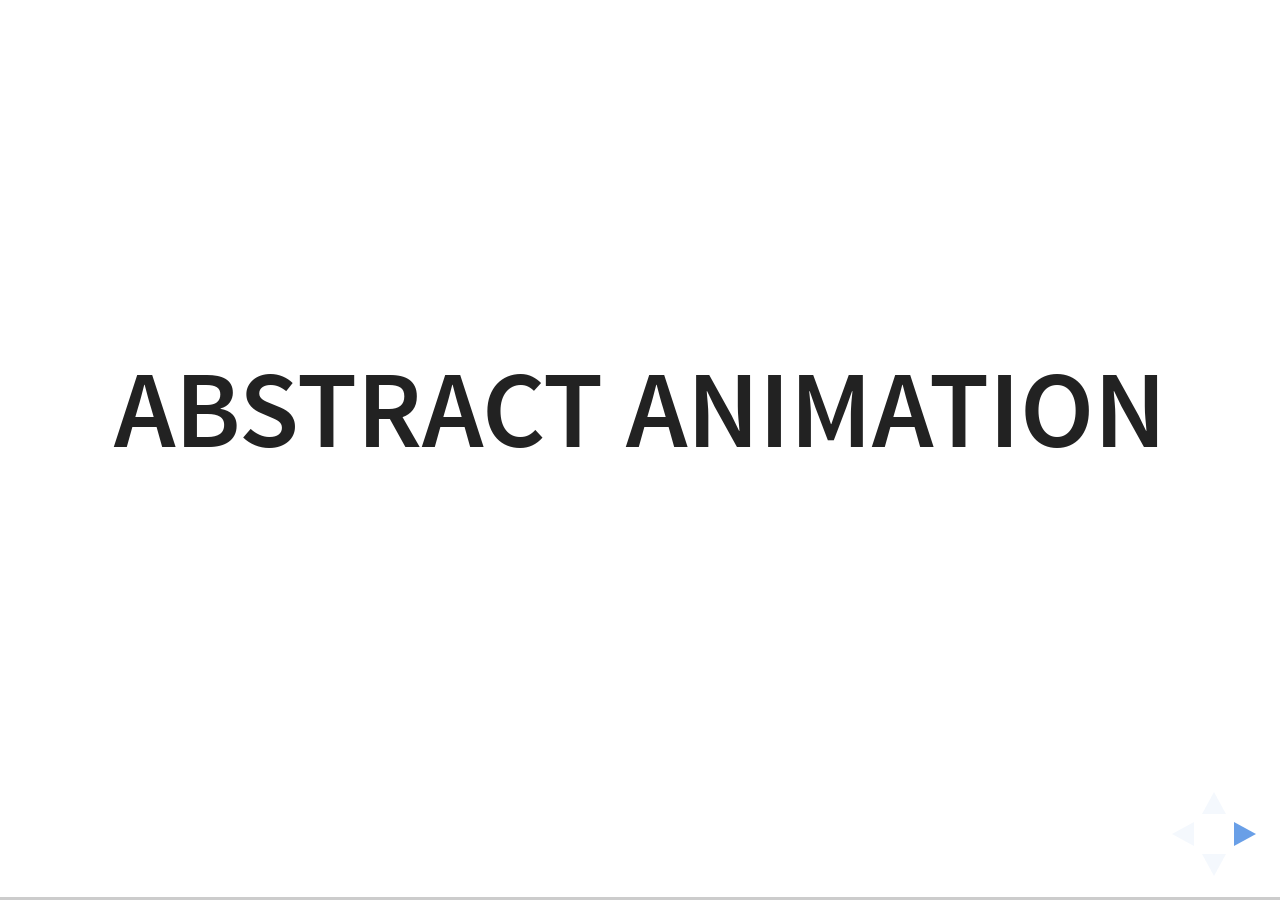
==== animhist/pres2/index.html @ c8e6a344 "4/14" ====
<!DOCTYPE html>
<html>
    <head>
        <link rel="stylesheet" href="../js/revealJS/css/reveal.css">
        <link rel="stylesheet" href="../js/revealJS/css/theme/white.css">
    </head>
    <body>
        <div class="reveal">
            <div class="slides">
	        
<!-- 	        Abstract Animation -->
	        
	        <section>
		            <h1>Abstract Animation</h1>
		            <h2></h2>
            </section>
<!-- 	        Abstract Animation -->

<!-- Oskar Fishinger -->
			<section data-background="http://49.media.tumblr.com/a28f84a1cd3f4b9c7550bad4f9505020/tumblr_n2abl4xcYM1spvmigo1_400.gif">
				<h1 style="color: white;">Oskar Fishinger</h1>
				<p  style="color: #fdd6ff;">Oskar Fishinger is one of the most
readily recognized and accomplished abstract animators of the
20th century</p>
			</section>
			
			<section data-background="#000000">
				<img src="http://49.media.tumblr.com/eefe4669abf5cea8e236374fb89365da/tumblr_nii82jIt5b1qzxgw0o5_250.gif">
				<img src="http://49.media.tumblr.com/7b30a8f71e2b71ed190e5ed05753428d/tumblr_nii82jIt5b1qzxgw0o7_250.gif">
				<img src="http://45.media.tumblr.com/977ddd96980c7cd2e998cae00b5a02cf/tumblr_nii82jIt5b1qzxgw0o4_250.gif">
				<h5 style="color: white;">Walter Ruttman's works</h5>
					
				<img style="height: 200px;" src="http://i.imgur.com/fAxThOW.gif">
				<img style="height: 200px;" src="http://45.media.tumblr.com/ba5f1497df319dfcfe658fb78d7d4460/tumblr_nqdcdkxZr91u66brso1_500.gif">
				<h5 style="color: white;">Oskar Fishinger's works</h5>

				</section>
				
				<section data-background="https://45.media.tumblr.com/f4a43aa62d689963efda1f9fcf1de024/tumblr_nftunxyTco1rlaql2o1_500.gif">
					<p style="color:white;">Fischinger shared his wax slicing machine with Ruttman, who licensed it to make abstract shapes for Lotte Reiniger’s “The Adventures of Prince Achmed”</p>
				</section>
				
				<section>
					<img src="https://s-media-cache-ak0.pinimg.com/564x/8c/ef/97/8cef97a8cd49f2d7badc50d344012906.jpg">
					<p>In the mid to late 1920s, Fischinger continued to experiment with multiple projection techniques and film experimentation, and moved to Berlin in
1927. There, he continued to create abstract films, finding distribution in
theaters internationally throughout Europe and in Japan and the US. He
also did a number of commercials and advertisements.</p>
				</section>
				
				<section data-background="http://www.jonathanrosenbaum.net/wp-content/uploads/2010/01/compositioninblue2.jpeg">
					<h2 style="color:white;">Dancing Cigarettes</h2>
					<p style="color:white;">His Muratti "Dancing Cigarettes" ad is a great example of his commercial work</p>
				</section>
					
				<section data-background="http://www.medienkunstnetz.de/assets/img/data/2700/bild.jpg">
					<h2 style="color:white;">Composition in Blue</h2>
					<p style="color:white;">Fischinger’s most memorable and featured work is his 1935
masterpiece</p>
				</section>
				
				<section>
					<img src="https://s-media-cache-ak0.pinimg.com/736x/7f/80/94/7f80941301c370f7d88f5f62462d4d3c.jpg">
					<p>When Fischinger got an offer from Paramount Studios to move to Hollywood, CA, he and his family escaped the escalating war in Germany (1936).</p>
				</section>
				
				<section data-background="http://assets.thecreatorsproject.com/blog_article_images/images/000/030/525/Allegretto_detail_em.jpg?1340660546">
					<p style="color:white;">At Paramount, Fischinger worked on an abstract sequence for the feature film, <em>"The Big Broadcast,"</em> which he would later
release independently as <em>“Allegretto” (1937)</em></p>
				</section>
				
				<section data-background="http://www.michaelspornanimation.com/splog/wp-content/q/Fisch3.jpg">
					<p style="color:white;">After Paramount, Fischinger went over to Disney (1939), where he collaborated on the Toccata and Fugue sequence for Fantasia.</p>
				</section>
				
				<section data-background="http://kaganof.com/kagablog/wp-content/uploads/2012/01/072.jpg">
					<h2 style="color:white;">Motion Picture Paintings</h2>
					<p style="color:white;">The last phase of Fischinger's career in the 1940s 50s focused what he called "Motion Picture Paintings" working on panes of glass and filming his painting process brushstroke by brushstroke.</p>
				</section>
				
				<section>
					<img src="http://www.jonathanrosenbaum.net/wp-content/uploads/2010/01/oskarfischinger.jpg">
					<p>As his health failed, he continued to paint and take the occasional ad work, including a series for Muntz television in the 1950s.
However, he slowly moved away from his personal experimental work, and died in 1967 at the age of 66.</p>
				</section>
				
<!-- Oskar Fishinger -->


<!-- Len Lye -->
				<section>
					<img style="width: 400px; margin-right: 1em;" src="http://pattersons.com/wp-content/uploads/2015/04/LL.jpg"><img  style="width: 400px;" src="http://www.isea2008singapore.org/images/cloudland/cloudland_len.jpg">
					<p>Len Lye was a New Zealand artist who was highly interested in motion as a language of art. He is best known for his direct filmmaking, which would directly influence Norman McLaren’s later work.</p>
				</section>
				
				<section>
					<img src="http://40.media.tumblr.com/6d51509876e349ec9cd159cc2a8100cf/tumblr_npzv8xK2141u1kciso1_500.jpg">
					<p>Direct on Film: manipulating the film stock without using a camera
Ink and Paint on Clear Film Stock & Scratch/Etch on Black Film Stock.</p>
				</section>
				
				<section>
					<div style="float: left;">
						<img style="width: 400px;" src="http://www.moviemoviesite.com/images/Films/Films%201930-1940/acolourbox.jpg">
						<p>"A Colour Box"(1935) </p>
					</div> 
					<div>
						<img style="width: 400px;" src="https://i.ytimg.com/vi/CvsEPdozJ7U/maxresdefault.jpg">
					<p>"Free Radicals"(1958)</p>
					</div>
					<p style="clear: both; font-weight: 700;">Both these are pieces of direct filmmaking.</p>
				</section>
<!-- Len Lye -->

<!-- Jordan Belson -->
				<section data-background="https://s3-us-west-2.amazonaws.com/sfmomaopenspace/wp-content/uploads/2010/10/ALLURES_1b.jpg">
					<h2 style="color: white;">Jordan Belson</h2>
					<img src="http://expcinema.org/site/sites/default/files/JordanBelson.jpg">
					<p style="color: white;">One of the most influential non-objective filmmakers of the second half of the 20th century. Had a vision of a world of abstract harmony and beauty.</p>

				</section>
<!-- Jordan Belson -->

			
            
            </div>
        </div>
        <script src="../js/revealJS/js/reveal.js"></script>
        <script>
            Reveal.initialize();
        </script>
    </body>
</html>
---- animhist/js/revealJS/css/reveal.css ----
/*!
 * reveal.js
 * http://lab.hakim.se/reveal-js
 * MIT licensed
 *
 * Copyright (C) 2016 Hakim El Hattab, http://hakim.se
 */
/*********************************************
 * RESET STYLES
 *********************************************/
html, body, .reveal div, .reveal span, .reveal applet, .reveal object, .reveal iframe,
.reveal h1, .reveal h2, .reveal h3, .reveal h4, .reveal h5, .reveal h6, .reveal p, .reveal blockquote, .reveal pre,
.reveal a, .reveal abbr, .reveal acronym, .reveal address, .reveal big, .reveal cite, .reveal code,
.reveal del, .reveal dfn, .reveal em, .reveal img, .reveal ins, .reveal kbd, .reveal q, .reveal s, .reveal samp,
.reveal small, .reveal strike, .reveal strong, .reveal sub, .reveal sup, .reveal tt, .reveal var,
.reveal b, .reveal u, .reveal center,
.reveal dl, .reveal dt, .reveal dd, .reveal ol, .reveal ul, .reveal li,
.reveal fieldset, .reveal form, .reveal label, .reveal legend,
.reveal table, .reveal caption, .reveal tbody, .reveal tfoot, .reveal thead, .reveal tr, .reveal th, .reveal td,
.reveal article, .reveal aside, .reveal canvas, .reveal details, .reveal embed,
.reveal figure, .reveal figcaption, .reveal footer, .reveal header, .reveal hgroup,
.reveal menu, .reveal nav, .reveal output, .reveal ruby, .reveal section, .reveal summary,
.reveal time, .reveal mark, .reveal audio, video {
  margin: 0;
  padding: 0;
  border: 0;
  font-size: 100%;
  font: inherit;
  vertical-align: baseline; }

.reveal article, .reveal aside, .reveal details, .reveal figcaption, .reveal figure,
.reveal footer, .reveal header, .reveal hgroup, .reveal menu, .reveal nav, .reveal section {
  display: block; }

/*********************************************
 * GLOBAL STYLES
 *********************************************/
html,
body {
  width: 100%;
  height: 100%;
  overflow: hidden; }

body {
  position: relative;
  line-height: 1;
  background-color: #fff;
  color: #000; }

html:-webkit-full-screen-ancestor {
  background-color: inherit; }

html:-moz-full-screen-ancestor {
  background-color: inherit; }

/*********************************************
 * VIEW FRAGMENTS
 *********************************************/
.reveal .slides section .fragment {
  opacity: 0;
  visibility: hidden;
  -webkit-transition: all 0.2s ease;
          transition: all 0.2s ease; }
  .reveal .slides section .fragment.visible {
    opacity: 1;
    visibility: visible; }

.reveal .slides section .fragment.grow {
  opacity: 1;
  visibility: visible; }
  .reveal .slides section .fragment.grow.visible {
    -webkit-transform: scale(1.3);
        -ms-transform: scale(1.3);
            transform: scale(1.3); }

.reveal .slides section .fragment.shrink {
  opacity: 1;
  visibility: visible; }
  .reveal .slides section .fragment.shrink.visible {
    -webkit-transform: scale(0.7);
        -ms-transform: scale(0.7);
            transform: scale(0.7); }

.reveal .slides section .fragment.zoom-in {
  -webkit-transform: scale(0.1);
      -ms-transform: scale(0.1);
          transform: scale(0.1); }
  .reveal .slides section .fragment.zoom-in.visible {
    -webkit-transform: none;
        -ms-transform: none;
            transform: none; }

.reveal .slides section .fragment.fade-out {
  opacity: 1;
  visibility: visible; }
  .reveal .slides section .fragment.fade-out.visible {
    opacity: 0;
    visibility: hidden; }

.reveal .slides section .fragment.semi-fade-out {
  opacity: 1;
  visibility: visible; }
  .reveal .slides section .fragment.semi-fade-out.visible {
    opacity: 0.5;
    visibility: visible; }

.reveal .slides section .fragment.strike {
  opacity: 1;
  visibility: visible; }
  .reveal .slides section .fragment.strike.visible {
    text-decoration: line-through; }

.reveal .slides section .fragment.current-visible {
  opacity: 0;
  visibility: hidden; }
  .reveal .slides section .fragment.current-visible.current-fragment {
    opacity: 1;
    visibility: visible; }

.reveal .slides section .fragment.highlight-red,
.reveal .slides section .fragment.highlight-current-red,
.reveal .slides section .fragment.highlight-green,
.reveal .slides section .fragment.highlight-current-green,
.reveal .slides section .fragment.highlight-blue,
.reveal .slides section .fragment.highlight-current-blue {
  opacity: 1;
  visibility: visible; }

.reveal .slides section .fragment.highlight-red.visible {
  color: #ff2c2d; }

.reveal .slides section .fragment.highlight-green.visible {
  color: #17ff2e; }

.reveal .slides section .fragment.highlight-blue.visible {
  color: #1b91ff; }

.reveal .slides section .fragment.highlight-current-red.current-fragment {
  color: #ff2c2d; }

.reveal .slides section .fragment.highlight-current-green.current-fragment {
  color: #17ff2e; }

.reveal .slides section .fragment.highlight-current-blue.current-fragment {
  color: #1b91ff; }

/*********************************************
 * DEFAULT ELEMENT STYLES
 *********************************************/
/* Fixes issue in Chrome where italic fonts did not appear when printing to PDF */
.reveal:after {
  content: '';
  font-style: italic; }

.reveal iframe {
  z-index: 1; }

/** Prevents layering issues in certain browser/transition combinations */
.reveal a {
  position: relative; }

.reveal .stretch {
  max-width: none;
  max-height: none; }

.reveal pre.stretch code {
  height: 100%;
  max-height: 100%;
  box-sizing: border-box; }

/*********************************************
 * CONTROLS
 *********************************************/
.reveal .controls {
  display: none;
  position: fixed;
  width: 110px;
  height: 110px;
  z-index: 30;
  right: 10px;
  bottom: 10px;
  -webkit-user-select: none; }

.reveal .controls button {
  padding: 0;
  position: absolute;
  opacity: 0.05;
  width: 0;
  height: 0;
  background-color: transparent;
  border: 12px solid transparent;
  -webkit-transform: scale(0.9999);
      -ms-transform: scale(0.9999);
          transform: scale(0.9999);
  -webkit-transition: all 0.2s ease;
          transition: all 0.2s ease;
  -webkit-appearance: none;
  -webkit-tap-highlight-color: transparent; }

.reveal .controls .enabled {
  opacity: 0.7;
  cursor: pointer; }

.reveal .controls .enabled:active {
  margin-top: 1px; }

.reveal .controls .navigate-left {
  top: 42px;
  border-right-width: 22px;
  border-right-color: #000; }

.reveal .controls .navigate-left.fragmented {
  opacity: 0.3; }

.reveal .controls .navigate-right {
  left: 74px;
  top: 42px;
  border-left-width: 22px;
  border-left-color: #000; }

.reveal .controls .navigate-right.fragmented {
  opacity: 0.3; }

.reveal .controls .navigate-up {
  left: 42px;
  border-bottom-width: 22px;
  border-bottom-color: #000; }

.reveal .controls .navigate-up.fragmented {
  opacity: 0.3; }

.reveal .controls .navigate-down {
  left: 42px;
  top: 74px;
  border-top-width: 22px;
  border-top-color: #000; }

.reveal .controls .navigate-down.fragmented {
  opacity: 0.3; }

/*********************************************
 * PROGRESS BAR
 *********************************************/
.reveal .progress {
  position: fixed;
  display: none;
  height: 3px;
  width: 100%;
  bottom: 0;
  left: 0;
  z-index: 10;
  background-color: rgba(0, 0, 0, 0.2); }

.reveal .progress:after {
  content: '';
  display: block;
  position: absolute;
  height: 20px;
  width: 100%;
  top: -20px; }

.reveal .progress span {
  display: block;
  height: 100%;
  width: 0px;
  background-color: #000;
  -webkit-transition: width 800ms cubic-bezier(0.26, 0.86, 0.44, 0.985);
          transition: width 800ms cubic-bezier(0.26, 0.86, 0.44, 0.985); }

/*********************************************
 * SLIDE NUMBER
 *********************************************/
.reveal .slide-number {
  position: fixed;
  display: block;
  right: 8px;
  bottom: 8px;
  z-index: 31;
  font-family: Helvetica, sans-serif;
  font-size: 12px;
  line-height: 1;
  color: #fff;
  background-color: rgba(0, 0, 0, 0.4);
  padding: 5px; }

.reveal .slide-number-delimiter {
  margin: 0 3px; }

/*********************************************
 * SLIDES
 *********************************************/
.reveal {
  position: relative;
  width: 100%;
  height: 100%;
  overflow: hidden;
  -ms-touch-action: none;
      touch-action: none; }

.reveal .slides {
  position: absolute;
  width: 100%;
  height: 100%;
  top: 0;
  right: 0;
  bottom: 0;
  left: 0;
  margin: auto;
  overflow: visible;
  z-index: 1;
  text-align: center;
  -webkit-perspective: 600px;
          perspective: 600px;
  -webkit-perspective-origin: 50% 40%;
          perspective-origin: 50% 40%; }

.reveal .slides > section {
  -ms-perspective: 600px; }

.reveal .slides > section,
.reveal .slides > section > section {
  display: none;
  position: absolute;
  width: 100%;
  padding: 20px 0px;
  z-index: 10;
  -webkit-transform-style: preserve-3d;
          transform-style: preserve-3d;
  -webkit-transition: -webkit-transform-origin 800ms cubic-bezier(0.26, 0.86, 0.44, 0.985), -webkit-transform 800ms cubic-bezier(0.26, 0.86, 0.44, 0.985), visibility 800ms cubic-bezier(0.26, 0.86, 0.44, 0.985), opacity 800ms cubic-bezier(0.26, 0.86, 0.44, 0.985);
          transition: -ms-transform-origin 800ms cubic-bezier(0.26, 0.86, 0.44, 0.985), transform 800ms cubic-bezier(0.26, 0.86, 0.44, 0.985), visibility 800ms cubic-bezier(0.26, 0.86, 0.44, 0.985), opacity 800ms cubic-bezier(0.26, 0.86, 0.44, 0.985);
          transition: transform-origin 800ms cubic-bezier(0.26, 0.86, 0.44, 0.985), transform 800ms cubic-bezier(0.26, 0.86, 0.44, 0.985), visibility 800ms cubic-bezier(0.26, 0.86, 0.44, 0.985), opacity 800ms cubic-bezier(0.26, 0.86, 0.44, 0.985); }

/* Global transition speed settings */
.reveal[data-transition-speed="fast"] .slides section {
  -webkit-transition-duration: 400ms;
          transition-duration: 400ms; }

.reveal[data-transition-speed="slow"] .slides section {
  -webkit-transition-duration: 1200ms;
          transition-duration: 1200ms; }

/* Slide-specific transition speed overrides */
.reveal .slides section[data-transition-speed="fast"] {
  -webkit-transition-duration: 400ms;
          transition-duration: 400ms; }

.reveal .slides section[data-transition-speed="slow"] {
  -webkit-transition-duration: 1200ms;
          transition-duration: 1200ms; }

.reveal .slides > section.stack {
  padding-top: 0;
  padding-bottom: 0; }

.reveal .slides > section.present,
.reveal .slides > section > section.present {
  display: block;
  z-index: 11;
  opacity: 1; }

.reveal.center,
.reveal.center .slides,
.reveal.center .slides section {
  min-height: 0 !important; }

/* Don't allow interaction with invisible slides */
.reveal .slides > section.future,
.reveal .slides > section > section.future,
.reveal .slides > section.past,
.reveal .slides > section > section.past {
  pointer-events: none; }

.reveal.overview .slides > section,
.reveal.overview .slides > section > section {
  pointer-events: auto; }

.reveal .slides > section.past,
.reveal .slides > section.future,
.reveal .slides > section > section.past,
.reveal .slides > section > section.future {
  opacity: 0; }

/*********************************************
 * Mixins for readability of transitions
 *********************************************/
/*********************************************
 * SLIDE TRANSITION
 * Aliased 'linear' for backwards compatibility
 *********************************************/
.reveal.slide section {
  -webkit-backface-visibility: hidden;
          backface-visibility: hidden; }

.reveal .slides > section[data-transition=slide].past,
.reveal .slides > section[data-transition~=slide-out].past,
.reveal.slide .slides > section:not([data-transition]).past {
  -webkit-transform: translate(-150%, 0);
      -ms-transform: translate(-150%, 0);
          transform: translate(-150%, 0); }

.reveal .slides > section[data-transition=slide].future,
.reveal .slides > section[data-transition~=slide-in].future,
.reveal.slide .slides > section:not([data-transition]).future {
  -webkit-transform: translate(150%, 0);
      -ms-transform: translate(150%, 0);
          transform: translate(150%, 0); }

.reveal .slides > section > section[data-transition=slide].past,
.reveal .slides > section > section[data-transition~=slide-out].past,
.reveal.slide .slides > section > section:not([data-transition]).past {
  -webkit-transform: translate(0, -150%);
      -ms-transform: translate(0, -150%);
          transform: translate(0, -150%); }

.reveal .slides > section > section[data-transition=slide].future,
.reveal .slides > section > section[data-transition~=slide-in].future,
.reveal.slide .slides > section > section:not([data-transition]).future {
  -webkit-transform: translate(0, 150%);
      -ms-transform: translate(0, 150%);
          transform: translate(0, 150%); }

.reveal.linear section {
  -webkit-backface-visibility: hidden;
          backface-visibility: hidden; }

.reveal .slides > section[data-transition=linear].past,
.reveal .slides > section[data-transition~=linear-out].past,
.reveal.linear .slides > section:not([data-transition]).past {
  -webkit-transform: translate(-150%, 0);
      -ms-transform: translate(-150%, 0);
          transform: translate(-150%, 0); }

.reveal .slides > section[data-transition=linear].future,
.reveal .slides > section[data-transition~=linear-in].future,
.reveal.linear .slides > section:not([data-transition]).future {
  -webkit-transform: translate(150%, 0);
      -ms-transform: translate(150%, 0);
          transform: translate(150%, 0); }

.reveal .slides > section > section[data-transition=linear].past,
.reveal .slides > section > section[data-transition~=linear-out].past,
.reveal.linear .slides > section > section:not([data-transition]).past {
  -webkit-transform: translate(0, -150%);
      -ms-transform: translate(0, -150%);
          transform: translate(0, -150%); }

.reveal .slides > section > section[data-transition=linear].future,
.reveal .slides > section > section[data-transition~=linear-in].future,
.reveal.linear .slides > section > section:not([data-transition]).future {
  -webkit-transform: translate(0, 150%);
      -ms-transform: translate(0, 150%);
          transform: translate(0, 150%); }

/*********************************************
 * CONVEX TRANSITION
 * Aliased 'default' for backwards compatibility
 *********************************************/
.reveal .slides > section[data-transition=default].past,
.reveal .slides > section[data-transition~=default-out].past,
.reveal.default .slides > section:not([data-transition]).past {
  -webkit-transform: translate3d(-100%, 0, 0) rotateY(-90deg) translate3d(-100%, 0, 0);
          transform: translate3d(-100%, 0, 0) rotateY(-90deg) translate3d(-100%, 0, 0); }

.reveal .slides > section[data-transition=default].future,
.reveal .slides > section[data-transition~=default-in].future,
.reveal.default .slides > section:not([data-transition]).future {
  -webkit-transform: translate3d(100%, 0, 0) rotateY(90deg) translate3d(100%, 0, 0);
          transform: translate3d(100%, 0, 0) rotateY(90deg) translate3d(100%, 0, 0); }

.reveal .slides > section > section[data-transition=default].past,
.reveal .slides > section > section[data-transition~=default-out].past,
.reveal.default .slides > section > section:not([data-transition]).past {
  -webkit-transform: translate3d(0, -300px, 0) rotateX(70deg) translate3d(0, -300px, 0);
          transform: translate3d(0, -300px, 0) rotateX(70deg) translate3d(0, -300px, 0); }

.reveal .slides > section > section[data-transition=default].future,
.reveal .slides > section > section[data-transition~=default-in].future,
.reveal.default .slides > section > section:not([data-transition]).future {
  -webkit-transform: translate3d(0, 300px, 0) rotateX(-70deg) translate3d(0, 300px, 0);
          transform: translate3d(0, 300px, 0) rotateX(-70deg) translate3d(0, 300px, 0); }

.reveal .slides > section[data-transition=convex].past,
.reveal .slides > section[data-transition~=convex-out].past,
.reveal.convex .slides > section:not([data-transition]).past {
  -webkit-transform: translate3d(-100%, 0, 0) rotateY(-90deg) translate3d(-100%, 0, 0);
          transform: translate3d(-100%, 0, 0) rotateY(-90deg) translate3d(-100%, 0, 0); }

.reveal .slides > section[data-transition=convex].future,
.reveal .slides > section[data-transition~=convex-in].future,
.reveal.convex .slides > section:not([data-transition]).future {
  -webkit-transform: translate3d(100%, 0, 0) rotateY(90deg) translate3d(100%, 0, 0);
          transform: translate3d(100%, 0, 0) rotateY(90deg) translate3d(100%, 0, 0); }

.reveal .slides > section > section[data-transition=convex].past,
.reveal .slides > section > section[data-transition~=convex-out].past,
.reveal.convex .slides > section > section:not([data-transition]).past {
  -webkit-transform: translate3d(0, -300px, 0) rotateX(70deg) translate3d(0, -300px, 0);
          transform: translate3d(0, -300px, 0) rotateX(70deg) translate3d(0, -300px, 0); }

.reveal .slides > section > section[data-transition=convex].future,
.reveal .slides > section > section[data-transition~=convex-in].future,
.reveal.convex .slides > section > section:not([data-transition]).future {
  -webkit-transform: translate3d(0, 300px, 0) rotateX(-70deg) translate3d(0, 300px, 0);
          transform: translate3d(0, 300px, 0) rotateX(-70deg) translate3d(0, 300px, 0); }

/*********************************************
 * CONCAVE TRANSITION
 *********************************************/
.reveal .slides > section[data-transition=concave].past,
.reveal .slides > section[data-transition~=concave-out].past,
.reveal.concave .slides > section:not([data-transition]).past {
  -webkit-transform: translate3d(-100%, 0, 0) rotateY(90deg) translate3d(-100%, 0, 0);
          transform: translate3d(-100%, 0, 0) rotateY(90deg) translate3d(-100%, 0, 0); }

.reveal .slides > section[data-transition=concave].future,
.reveal .slides > section[data-transition~=concave-in].future,
.reveal.concave .slides > section:not([data-transition]).future {
  -webkit-transform: translate3d(100%, 0, 0) rotateY(-90deg) translate3d(100%, 0, 0);
          transform: translate3d(100%, 0, 0) rotateY(-90deg) translate3d(100%, 0, 0); }

.reveal .slides > section > section[data-transition=concave].past,
.reveal .slides > section > section[data-transition~=concave-out].past,
.reveal.concave .slides > section > section:not([data-transition]).past {
  -webkit-transform: translate3d(0, -80%, 0) rotateX(-70deg) translate3d(0, -80%, 0);
          transform: translate3d(0, -80%, 0) rotateX(-70deg) translate3d(0, -80%, 0); }

.reveal .slides > section > section[data-transition=concave].future,
.reveal .slides > section > section[data-transition~=concave-in].future,
.reveal.concave .slides > section > section:not([data-transition]).future {
  -webkit-transform: translate3d(0, 80%, 0) rotateX(70deg) translate3d(0, 80%, 0);
          transform: translate3d(0, 80%, 0) rotateX(70deg) translate3d(0, 80%, 0); }

/*********************************************
 * ZOOM TRANSITION
 *********************************************/
.reveal .slides section[data-transition=zoom],
.reveal.zoom .slides section:not([data-transition]) {
  -webkit-transition-timing-function: ease;
          transition-timing-function: ease; }

.reveal .slides > section[data-transition=zoom].past,
.reveal .slides > section[data-transition~=zoom-out].past,
.reveal.zoom .slides > section:not([data-transition]).past {
  visibility: hidden;
  -webkit-transform: scale(16);
      -ms-transform: scale(16);
          transform: scale(16); }

.reveal .slides > section[data-transition=zoom].future,
.reveal .slides > section[data-transition~=zoom-in].future,
.reveal.zoom .slides > section:not([data-transition]).future {
  visibility: hidden;
  -webkit-transform: scale(0.2);
      -ms-transform: scale(0.2);
          transform: scale(0.2); }

.reveal .slides > section > section[data-transition=zoom].past,
.reveal .slides > section > section[data-transition~=zoom-out].past,
.reveal.zoom .slides > section > section:not([data-transition]).past {
  -webkit-transform: translate(0, -150%);
      -ms-transform: translate(0, -150%);
          transform: translate(0, -150%); }

.reveal .slides > section > section[data-transition=zoom].future,
.reveal .slides > section > section[data-transition~=zoom-in].future,
.reveal.zoom .slides > section > section:not([data-transition]).future {
  -webkit-transform: translate(0, 150%);
      -ms-transform: translate(0, 150%);
          transform: translate(0, 150%); }

/*********************************************
 * CUBE TRANSITION
 *********************************************/
.reveal.cube .slides {
  -webkit-perspective: 1300px;
          perspective: 1300px; }

.reveal.cube .slides section {
  padding: 30px;
  min-height: 700px;
  -webkit-backface-visibility: hidden;
          backface-visibility: hidden;
  box-sizing: border-box; }

.reveal.center.cube .slides section {
  min-height: 0; }

.reveal.cube .slides section:not(.stack):before {
  content: '';
  position: absolute;
  display: block;
  width: 100%;
  height: 100%;
  left: 0;
  top: 0;
  background: rgba(0, 0, 0, 0.1);
  border-radius: 4px;
  -webkit-transform: translateZ(-20px);
          transform: translateZ(-20px); }

.reveal.cube .slides section:not(.stack):after {
  content: '';
  position: absolute;
  display: block;
  width: 90%;
  height: 30px;
  left: 5%;
  bottom: 0;
  background: none;
  z-index: 1;
  border-radius: 4px;
  box-shadow: 0px 95px 25px rgba(0, 0, 0, 0.2);
  -webkit-transform: translateZ(-90px) rotateX(65deg);
          transform: translateZ(-90px) rotateX(65deg); }

.reveal.cube .slides > section.stack {
  padding: 0;
  background: none; }

.reveal.cube .slides > section.past {
  -webkit-transform-origin: 100% 0%;
      -ms-transform-origin: 100% 0%;
          transform-origin: 100% 0%;
  -webkit-transform: translate3d(-100%, 0, 0) rotateY(-90deg);
          transform: translate3d(-100%, 0, 0) rotateY(-90deg); }

.reveal.cube .slides > section.future {
  -webkit-transform-origin: 0% 0%;
      -ms-transform-origin: 0% 0%;
          transform-origin: 0% 0%;
  -webkit-transform: translate3d(100%, 0, 0) rotateY(90deg);
          transform: translate3d(100%, 0, 0) rotateY(90deg); }

.reveal.cube .slides > section > section.past {
  -webkit-transform-origin: 0% 100%;
      -ms-transform-origin: 0% 100%;
          transform-origin: 0% 100%;
  -webkit-transform: translate3d(0, -100%, 0) rotateX(90deg);
          transform: translate3d(0, -100%, 0) rotateX(90deg); }

.reveal.cube .slides > section > section.future {
  -webkit-transform-origin: 0% 0%;
      -ms-transform-origin: 0% 0%;
          transform-origin: 0% 0%;
  -webkit-transform: translate3d(0, 100%, 0) rotateX(-90deg);
          transform: translate3d(0, 100%, 0) rotateX(-90deg); }

/*********************************************
 * PAGE TRANSITION
 *********************************************/
.reveal.page .slides {
  -webkit-perspective-origin: 0% 50%;
          perspective-origin: 0% 50%;
  -webkit-perspective: 3000px;
          perspective: 3000px; }

.reveal.page .slides section {
  padding: 30px;
  min-height: 700px;
  box-sizing: border-box; }

.reveal.page .slides section.past {
  z-index: 12; }

.reveal.page .slides section:not(.stack):before {
  content: '';
  position: absolute;
  display: block;
  width: 100%;
  height: 100%;
  left: 0;
  top: 0;
  background: rgba(0, 0, 0, 0.1);
  -webkit-transform: translateZ(-20px);
          transform: translateZ(-20px); }

.reveal.page .slides section:not(.stack):after {
  content: '';
  position: absolute;
  display: block;
  width: 90%;
  height: 30px;
  left: 5%;
  bottom: 0;
  background: none;
  z-index: 1;
  border-radius: 4px;
  box-shadow: 0px 95px 25px rgba(0, 0, 0, 0.2);
  -webkit-transform: translateZ(-90px) rotateX(65deg); }

.reveal.page .slides > section.stack {
  padding: 0;
  background: none; }

.reveal.page .slides > section.past {
  -webkit-transform-origin: 0% 0%;
      -ms-transform-origin: 0% 0%;
          transform-origin: 0% 0%;
  -webkit-transform: translate3d(-40%, 0, 0) rotateY(-80deg);
          transform: translate3d(-40%, 0, 0) rotateY(-80deg); }

.reveal.page .slides > section.future {
  -webkit-transform-origin: 100% 0%;
      -ms-transform-origin: 100% 0%;
          transform-origin: 100% 0%;
  -webkit-transform: translate3d(0, 0, 0);
          transform: translate3d(0, 0, 0); }

.reveal.page .slides > section > section.past {
  -webkit-transform-origin: 0% 0%;
      -ms-transform-origin: 0% 0%;
          transform-origin: 0% 0%;
  -webkit-transform: translate3d(0, -40%, 0) rotateX(80deg);
          transform: translate3d(0, -40%, 0) rotateX(80deg); }

.reveal.page .slides > section > section.future {
  -webkit-transform-origin: 0% 100%;
      -ms-transform-origin: 0% 100%;
          transform-origin: 0% 100%;
  -webkit-transform: translate3d(0, 0, 0);
          transform: translate3d(0, 0, 0); }

/*********************************************
 * FADE TRANSITION
 *********************************************/
.reveal .slides section[data-transition=fade],
.reveal.fade .slides section:not([data-transition]),
.reveal.fade .slides > section > section:not([data-transition]) {
  -webkit-transform: none;
      -ms-transform: none;
          transform: none;
  -webkit-transition: opacity 0.5s;
          transition: opacity 0.5s; }

.reveal.fade.overview .slides section,
.reveal.fade.overview .slides > section > section {
  -webkit-transition: none;
          transition: none; }

/*********************************************
 * NO TRANSITION
 *********************************************/
.reveal .slides section[data-transition=none],
.reveal.none .slides section:not([data-transition]) {
  -webkit-transform: none;
      -ms-transform: none;
          transform: none;
  -webkit-transition: none;
          transition: none; }

/*********************************************
 * PAUSED MODE
 *********************************************/
.reveal .pause-overlay {
  position: absolute;
  top: 0;
  left: 0;
  width: 100%;
  height: 100%;
  background: black;
  visibility: hidden;
  opacity: 0;
  z-index: 100;
  -webkit-transition: all 1s ease;
          transition: all 1s ease; }

.reveal.paused .pause-overlay {
  visibility: visible;
  opacity: 1; }

/*********************************************
 * FALLBACK
 *********************************************/
.no-transforms {
  overflow-y: auto; }

.no-transforms .reveal .slides {
  position: relative;
  width: 80%;
  height: auto !important;
  top: 0;
  left: 50%;
  margin: 0;
  text-align: center; }

.no-transforms .reveal .controls,
.no-transforms .reveal .progress {
  display: none !important; }

.no-transforms .reveal .slides section {
  display: block !important;
  opacity: 1 !important;
  position: relative !important;
  height: auto;
  min-height: 0;
  top: 0;
  left: -50%;
  margin: 70px 0;
  -webkit-transform: none;
      -ms-transform: none;
          transform: none; }

.no-transforms .reveal .slides section section {
  left: 0; }

.reveal .no-transition,
.reveal .no-transition * {
  -webkit-transition: none !important;
          transition: none !important; }

/*********************************************
 * PER-SLIDE BACKGROUNDS
 *********************************************/
.reveal .backgrounds {
  position: absolute;
  width: 100%;
  height: 100%;
  top: 0;
  left: 0;
  -webkit-perspective: 600px;
          perspective: 600px; }

.reveal .slide-background {
  display: none;
  position: absolute;
  width: 100%;
  height: 100%;
  opacity: 0;
  visibility: hidden;
  background-color: transparent;
  background-position: 50% 50%;
  background-repeat: no-repeat;
  background-size: cover;
  -webkit-transition: all 800ms cubic-bezier(0.26, 0.86, 0.44, 0.985);
          transition: all 800ms cubic-bezier(0.26, 0.86, 0.44, 0.985); }

.reveal .slide-background.stack {
  display: block; }

.reveal .slide-background.present {
  opacity: 1;
  visibility: visible; }

.print-pdf .reveal .slide-background {
  opacity: 1 !important;
  visibility: visible !important; }

/* Video backgrounds */
.reveal .slide-background video {
  position: absolute;
  width: 100%;
  height: 100%;
  max-width: none;
  max-height: none;
  top: 0;
  left: 0; }

/* Immediate transition style */
.reveal[data-background-transition=none] > .backgrounds .slide-background,
.reveal > .backgrounds .slide-background[data-background-transition=none] {
  -webkit-transition: none;
          transition: none; }

/* Slide */
.reveal[data-background-transition=slide] > .backgrounds .slide-background,
.reveal > .backgrounds .slide-background[data-background-transition=slide] {
  opacity: 1;
  -webkit-backface-visibility: hidden;
          backface-visibility: hidden; }

.reveal[data-background-transition=slide] > .backgrounds .slide-background.past,
.reveal > .backgrounds .slide-background.past[data-background-transition=slide] {
  -webkit-transform: translate(-100%, 0);
      -ms-transform: translate(-100%, 0);
          transform: translate(-100%, 0); }

.reveal[data-background-transition=slide] > .backgrounds .slide-background.future,
.reveal > .backgrounds .slide-background.future[data-background-transition=slide] {
  -webkit-transform: translate(100%, 0);
      -ms-transform: translate(100%, 0);
          transform: translate(100%, 0); }

.reveal[data-background-transition=slide] > .backgrounds .slide-background > .slide-background.past,
.reveal > .backgrounds .slide-background > .slide-background.past[data-background-transition=slide] {
  -webkit-transform: translate(0, -100%);
      -ms-transform: translate(0, -100%);
          transform: translate(0, -100%); }

.reveal[data-background-transition=slide] > .backgrounds .slide-background > .slide-background.future,
.reveal > .backgrounds .slide-background > .slide-background.future[data-background-transition=slide] {
  -webkit-transform: translate(0, 100%);
      -ms-transform: translate(0, 100%);
          transform: translate(0, 100%); }

/* Convex */
.reveal[data-background-transition=convex] > .backgrounds .slide-background.past,
.reveal > .backgrounds .slide-background.past[data-background-transition=convex] {
  opacity: 0;
  -webkit-transform: translate3d(-100%, 0, 0) rotateY(-90deg) translate3d(-100%, 0, 0);
          transform: translate3d(-100%, 0, 0) rotateY(-90deg) translate3d(-100%, 0, 0); }

.reveal[data-background-transition=convex] > .backgrounds .slide-background.future,
.reveal > .backgrounds .slide-background.future[data-background-transition=convex] {
  opacity: 0;
  -webkit-transform: translate3d(100%, 0, 0) rotateY(90deg) translate3d(100%, 0, 0);
          transform: translate3d(100%, 0, 0) rotateY(90deg) translate3d(100%, 0, 0); }

.reveal[data-background-transition=convex] > .backgrounds .slide-background > .slide-background.past,
.reveal > .backgrounds .slide-background > .slide-background.past[data-background-transition=convex] {
  opacity: 0;
  -webkit-transform: translate3d(0, -100%, 0) rotateX(90deg) translate3d(0, -100%, 0);
          transform: translate3d(0, -100%, 0) rotateX(90deg) translate3d(0, -100%, 0); }

.reveal[data-background-transition=convex] > .backgrounds .slide-background > .slide-background.future,
.reveal > .backgrounds .slide-background > .slide-background.future[data-background-transition=convex] {
  opacity: 0;
  -webkit-transform: translate3d(0, 100%, 0) rotateX(-90deg) translate3d(0, 100%, 0);
          transform: translate3d(0, 100%, 0) rotateX(-90deg) translate3d(0, 100%, 0); }

/* Concave */
.reveal[data-background-transition=concave] > .backgrounds .slide-background.past,
.reveal > .backgrounds .slide-background.past[data-background-transition=concave] {
  opacity: 0;
  -webkit-transform: translate3d(-100%, 0, 0) rotateY(90deg) translate3d(-100%, 0, 0);
          transform: translate3d(-100%, 0, 0) rotateY(90deg) translate3d(-100%, 0, 0); }

.reveal[data-background-transition=concave] > .backgrounds .slide-background.future,
.reveal > .backgrounds .slide-background.future[data-background-transition=concave] {
  opacity: 0;
  -webkit-transform: translate3d(100%, 0, 0) rotateY(-90deg) translate3d(100%, 0, 0);
          transform: translate3d(100%, 0, 0) rotateY(-90deg) translate3d(100%, 0, 0); }

.reveal[data-background-transition=concave] > .backgrounds .slide-background > .slide-background.past,
.reveal > .backgrounds .slide-background > .slide-background.past[data-background-transition=concave] {
  opacity: 0;
  -webkit-transform: translate3d(0, -100%, 0) rotateX(-90deg) translate3d(0, -100%, 0);
          transform: translate3d(0, -100%, 0) rotateX(-90deg) translate3d(0, -100%, 0); }

.reveal[data-background-transition=concave] > .backgrounds .slide-background > .slide-background.future,
.reveal > .backgrounds .slide-background > .slide-background.future[data-background-transition=concave] {
  opacity: 0;
  -webkit-transform: translate3d(0, 100%, 0) rotateX(90deg) translate3d(0, 100%, 0);
          transform: translate3d(0, 100%, 0) rotateX(90deg) translate3d(0, 100%, 0); }

/* Zoom */
.reveal[data-background-transition=zoom] > .backgrounds .slide-background,
.reveal > .backgrounds .slide-background[data-background-transition=zoom] {
  -webkit-transition-timing-function: ease;
          transition-timing-function: ease; }

.reveal[data-background-transition=zoom] > .backgrounds .slide-background.past,
.reveal > .backgrounds .slide-background.past[data-background-transition=zoom] {
  opacity: 0;
  visibility: hidden;
  -webkit-transform: scale(16);
      -ms-transform: scale(16);
          transform: scale(16); }

.reveal[data-background-transition=zoom] > .backgrounds .slide-background.future,
.reveal > .backgrounds .slide-background.future[data-background-transition=zoom] {
  opacity: 0;
  visibility: hidden;
  -webkit-transform: scale(0.2);
      -ms-transform: scale(0.2);
          transform: scale(0.2); }

.reveal[data-background-transition=zoom] > .backgrounds .slide-background > .slide-background.past,
.reveal > .backgrounds .slide-background > .slide-background.past[data-background-transition=zoom] {
  opacity: 0;
  visibility: hidden;
  -webkit-transform: scale(16);
      -ms-transform: scale(16);
          transform: scale(16); }

.reveal[data-background-transition=zoom] > .backgrounds .slide-background > .slide-background.future,
.reveal > .backgrounds .slide-background > .slide-background.future[data-background-transition=zoom] {
  opacity: 0;
  visibility: hidden;
  -webkit-transform: scale(0.2);
      -ms-transform: scale(0.2);
          transform: scale(0.2); }

/* Global transition speed settings */
.reveal[data-transition-speed="fast"] > .backgrounds .slide-background {
  -webkit-transition-duration: 400ms;
          transition-duration: 400ms; }

.reveal[data-transition-speed="slow"] > .backgrounds .slide-background {
  -webkit-transition-duration: 1200ms;
          transition-duration: 1200ms; }

/*********************************************
 * OVERVIEW
 *********************************************/
.reveal.overview {
  -webkit-perspective-origin: 50% 50%;
          perspective-origin: 50% 50%;
  -webkit-perspective: 700px;
          perspective: 700px; }
  .reveal.overview .slides section {
    height: 700px;
    opacity: 1 !important;
    overflow: hidden;
    visibility: visible !important;
    cursor: pointer;
    box-sizing: border-box; }
  .reveal.overview .slides section:hover,
  .reveal.overview .slides section.present {
    outline: 10px solid rgba(150, 150, 150, 0.4);
    outline-offset: 10px; }
  .reveal.overview .slides section .fragment {
    opacity: 1;
    -webkit-transition: none;
            transition: none; }
  .reveal.overview .slides section:after,
  .reveal.overview .slides section:before {
    display: none !important; }
  .reveal.overview .slides > section.stack {
    padding: 0;
    top: 0 !important;
    background: none;
    outline: none;
    overflow: visible; }
  .reveal.overview .backgrounds {
    -webkit-perspective: inherit;
            perspective: inherit; }
  .reveal.overview .backgrounds .slide-background {
    opacity: 1;
    visibility: visible;
    outline: 10px solid rgba(150, 150, 150, 0.1);
    outline-offset: 10px; }

.reveal.overview .slides section,
.reveal.overview-deactivating .slides section {
  -webkit-transition: none;
          transition: none; }

.reveal.overview .backgrounds .slide-background,
.reveal.overview-deactivating .backgrounds .slide-background {
  -webkit-transition: none;
          transition: none; }

.reveal.overview-animated .slides {
  -webkit-transition: -webkit-transform 0.4s ease;
          transition: transform 0.4s ease; }

/*********************************************
 * RTL SUPPORT
 *********************************************/
.reveal.rtl .slides,
.reveal.rtl .slides h1,
.reveal.rtl .slides h2,
.reveal.rtl .slides h3,
.reveal.rtl .slides h4,
.reveal.rtl .slides h5,
.reveal.rtl .slides h6 {
  direction: rtl;
  font-family: sans-serif; }

.reveal.rtl pre,
.reveal.rtl code {
  direction: ltr; }

.reveal.rtl ol,
.reveal.rtl ul {
  text-align: right; }

.reveal.rtl .progress span {
  float: right; }

/*********************************************
 * PARALLAX BACKGROUND
 *********************************************/
.reveal.has-parallax-background .backgrounds {
  -webkit-transition: all 0.8s ease;
          transition: all 0.8s ease; }

/* Global transition speed settings */
.reveal.has-parallax-background[data-transition-speed="fast"] .backgrounds {
  -webkit-transition-duration: 400ms;
          transition-duration: 400ms; }

.reveal.has-parallax-background[data-transition-speed="slow"] .backgrounds {
  -webkit-transition-duration: 1200ms;
          transition-duration: 1200ms; }

/*********************************************
 * LINK PREVIEW OVERLAY
 *********************************************/
.reveal .overlay {
  position: absolute;
  top: 0;
  left: 0;
  width: 100%;
  height: 100%;
  z-index: 1000;
  background: rgba(0, 0, 0, 0.9);
  opacity: 0;
  visibility: hidden;
  -webkit-transition: all 0.3s ease;
          transition: all 0.3s ease; }

.reveal .overlay.visible {
  opacity: 1;
  visibility: visible; }

.reveal .overlay .spinner {
  position: absolute;
  display: block;
  top: 50%;
  left: 50%;
  width: 32px;
  height: 32px;
  margin: -16px 0 0 -16px;
  z-index: 10;
  background-image: url([data-uri]%2F%2F%2F6%2Bvr8nJybW1tcDAwOjo6Nvb26ioqKOjo7Ozs%2FLy8vz8%2FAAAAAAAAAAAACH%2FC05FVFNDQVBFMi4wAwEAAAAh%2FhpDcmVhdGVkIHdpdGggYWpheGxvYWQuaW5mbwAh%[base64]%2FV%2FnmOM82XiHRLYKhKP1oZmADdEAAAh%2BQQJCgAAACwAAAAAIAAgAAAE6hDISWlZpOrNp1lGNRSdRpDUolIGw5RUYhhHukqFu8DsrEyqnWThGvAmhVlteBvojpTDDBUEIFwMFBRAmBkSgOrBFZogCASwBDEY%2FCZSg7GSE0gSCjQBMVG023xWBhklAnoEdhQEfyNqMIcKjhRsjEdnezB%2BA4k8gTwJhFuiW4dokXiloUepBAp5qaKpp6%2BHo7aWW54wl7obvEe0kRuoplCGepwSx2jJvqHEmGt6whJpGpfJCHmOoNHKaHx61WiSR92E4lbFoq%2BB6QDtuetcaBPnW6%2BO7wDHpIiK9SaVK5GgV543tzjgGcghAgAh%[base64]%2B%2BG%2Bw48edZPK%2BM6hLJpQg484enXIdQFSS1u6UhksENEQAAIfkECQoAAAAsAAAAACAAIAAABOcQyEmpGKLqzWcZRVUQnZYg1aBSh2GUVEIQ2aQOE%2BG%2BcD4ntpWkZQj1JIiZIogDFFyHI0UxQwFugMSOFIPJftfVAEoZLBbcLEFhlQiqGp1Vd140AUklUN3eCA51C1EWMzMCezCBBmkxVIVHBWd3HHl9JQOIJSdSnJ0TDKChCwUJjoWMPaGqDKannasMo6WnM562R5YluZRwur0wpgqZE7NKUm%2BFNRPIhjBJxKZteWuIBMN4zRMIVIhffcgojwCF117i4nlLnY5ztRLsnOk%2BaV%2BoJY7V7m76PdkS4trKcdg0Zc0tTcKkRAAAIfkECQoAAAAsAAAAACAAIAAABO4QyEkpKqjqzScpRaVkXZWQEximw1BSCUEIlDohrft6cpKCk5xid5MNJTaAIkekKGQkWyKHkvhKsR7ARmitkAYDYRIbUQRQjWBwJRzChi9CRlBcY1UN4g0%[base64]%[base64]%2BE71SRQeyqUToLA7VxF0JDyIQh%2FMVVPMt1ECZlfcjZJ9mIKoaTl1MRIl5o4CUKXOwmyrCInCKqcWtvadL2SYhyASyNDJ0uIiRMDjI0Fd30%2FiI2UA5GSS5UDj2l6NoqgOgN4gksEBgYFf0FDqKgHnyZ9OX8HrgYHdHpcHQULXAS2qKpENRg7eAMLC7kTBaixUYFkKAzWAAnLC7FLVxLWDBLKCwaKTULgEwbLA4hJtOkSBNqITT3xEgfLpBtzE%2FjiuL04RGEBgwWhShRgQExHBAAh%2BQQJCgAAACwAAAAAIAAgAAAE7xDISWlSqerNpyJKhWRdlSAVoVLCWk6JKlAqAavhO9UkUHsqlE6CwO1cRdCQ8iEIfzFVTzLdRAmZX3I2SfZiCqGk5dTESJeaOAlClzsJsqwiJwiqnFrb2nS9kmIcgEsjQydLiIlHehhpejaIjzh9eomSjZR%[base64]%2BE71SRQeyqUToLA7VxF0JDyIQh%[base64]%2BE71SRQeyqUToLA7VxF0JDyIQh%2FMVVPMt1ECZlfcjZJ9mIKoaTl1MRIl5o4CUKXOwmyrCInCKqcWtvadL2SYhyASyNDJ0uIiUd6GAULDJCRiXo1CpGXDJOUjY%2BYip9DhToJA4RBLwMLCwVDfRgbBAaqqoZ1XBMHswsHtxtFaH1iqaoGNgAIxRpbFAgfPQSqpbgGBqUD1wBXeCYp1AYZ19JJOYgH1KwA4UBvQwXUBxPqVD9L3sbp2BNk2xvvFPJd%2BMFCN6HAAIKgNggY0KtEBAAh%[base64]%2BvsYMDAzZQPC9VCNkDWUhGkuE5PxJNwiUK4UfLzOlD4WvzAHaoG9nxPi5d%2BjYUqfAhhykOFwJWiAAAIfkECQoAAAAsAAAAACAAIAAABPAQyElpUqnqzaciSoVkXVUMFaFSwlpOCcMYlErAavhOMnNLNo8KsZsMZItJEIDIFSkLGQoQTNhIsFehRww2CQLKF0tYGKYSg%2BygsZIuNqJksKgbfgIGepNo2cIUB3V1B3IvNiBYNQaDSTtfhhx0CwVPI0UJe0%2Bbm4g5VgcGoqOcnjmjqDSdnhgEoamcsZuXO1aWQy8KAwOAuTYYGwi7w5h%2BKr0SJ8MFihpNbx%2B4Erq7BYBuzsdiH1jCAzoSfl0rVirNbRXlBBlLX%2BBP0XJLAPGzTkAuAOqb0WT5AH7OcdCm5B8TgRwSRKIHQtaLCwg1RAAAOwAAAAAAAAAAAA%3D%3D);
  visibility: visible;
  opacity: 0.6;
  -webkit-transition: all 0.3s ease;
          transition: all 0.3s ease; }

.reveal .overlay header {
  position: absolute;
  left: 0;
  top: 0;
  width: 100%;
  height: 40px;
  z-index: 2;
  border-bottom: 1px solid #222; }

.reveal .overlay header a {
  display: inline-block;
  width: 40px;
  height: 40px;
  padding: 0 10px;
  float: right;
  opacity: 0.6;
  box-sizing: border-box; }

.reveal .overlay header a:hover {
  opacity: 1; }

.reveal .overlay header a .icon {
  display: inline-block;
  width: 20px;
  height: 20px;
  background-position: 50% 50%;
  background-size: 100%;
  background-repeat: no-repeat; }

.reveal .overlay header a.close .icon {
  background-image: url([data-uri]); }

.reveal .overlay header a.external .icon {
  background-image: url([data-uri]); }

.reveal .overlay .viewport {
  position: absolute;
  top: 40px;
  right: 0;
  bottom: 0;
  left: 0; }

.reveal .overlay.overlay-preview .viewport iframe {
  width: 100%;
  height: 100%;
  max-width: 100%;
  max-height: 100%;
  border: 0;
  opacity: 0;
  visibility: hidden;
  -webkit-transition: all 0.3s ease;
          transition: all 0.3s ease; }

.reveal .overlay.overlay-preview.loaded .viewport iframe {
  opacity: 1;
  visibility: visible; }

.reveal .overlay.overlay-preview.loaded .spinner {
  opacity: 0;
  visibility: hidden;
  -webkit-transform: scale(0.2);
      -ms-transform: scale(0.2);
          transform: scale(0.2); }

.reveal .overlay.overlay-help .viewport {
  overflow: auto;
  color: #fff; }

.reveal .overlay.overlay-help .viewport .viewport-inner {
  width: 600px;
  margin: 0 auto;
  padding: 60px;
  text-align: center;
  letter-spacing: normal; }

.reveal .overlay.overlay-help .viewport .viewport-inner .title {
  font-size: 20px; }

.reveal .overlay.overlay-help .viewport .viewport-inner table {
  border: 1px solid #fff;
  border-collapse: collapse;
  font-size: 14px; }

.reveal .overlay.overlay-help .viewport .viewport-inner table th,
.reveal .overlay.overlay-help .viewport .viewport-inner table td {
  width: 200px;
  padding: 10px;
  border: 1px solid #fff;
  vertical-align: middle; }

.reveal .overlay.overlay-help .viewport .viewport-inner table th {
  padding-top: 20px;
  padding-bottom: 20px; }

/*********************************************
 * PLAYBACK COMPONENT
 *********************************************/
.reveal .playback {
  position: fixed;
  left: 15px;
  bottom: 20px;
  z-index: 30;
  cursor: pointer;
  -webkit-transition: all 400ms ease;
          transition: all 400ms ease; }

.reveal.overview .playback {
  opacity: 0;
  visibility: hidden; }

/*********************************************
 * ROLLING LINKS
 *********************************************/
.reveal .roll {
  display: inline-block;
  line-height: 1.2;
  overflow: hidden;
  vertical-align: top;
  -webkit-perspective: 400px;
          perspective: 400px;
  -webkit-perspective-origin: 50% 50%;
          perspective-origin: 50% 50%; }

.reveal .roll:hover {
  background: none;
  text-shadow: none; }

.reveal .roll span {
  display: block;
  position: relative;
  padding: 0 2px;
  pointer-events: none;
  -webkit-transition: all 400ms ease;
          transition: all 400ms ease;
  -webkit-transform-origin: 50% 0%;
      -ms-transform-origin: 50% 0%;
          transform-origin: 50% 0%;
  -webkit-transform-style: preserve-3d;
          transform-style: preserve-3d;
  -webkit-backface-visibility: hidden;
          backface-visibility: hidden; }

.reveal .roll:hover span {
  background: rgba(0, 0, 0, 0.5);
  -webkit-transform: translate3d(0px, 0px, -45px) rotateX(90deg);
          transform: translate3d(0px, 0px, -45px) rotateX(90deg); }

.reveal .roll span:after {
  content: attr(data-title);
  display: block;
  position: absolute;
  left: 0;
  top: 0;
  padding: 0 2px;
  -webkit-backface-visibility: hidden;
          backface-visibility: hidden;
  -webkit-transform-origin: 50% 0%;
      -ms-transform-origin: 50% 0%;
          transform-origin: 50% 0%;
  -webkit-transform: translate3d(0px, 110%, 0px) rotateX(-90deg);
          transform: translate3d(0px, 110%, 0px) rotateX(-90deg); }

/*********************************************
 * SPEAKER NOTES
 *********************************************/
.reveal aside.notes {
  display: none; }

.reveal .speaker-notes {
  display: none;
  position: absolute;
  width: 70%;
  max-height: 15%;
  left: 15%;
  bottom: 26px;
  padding: 10px;
  z-index: 1;
  font-size: 18px;
  line-height: 1.4;
  color: #fff;
  background-color: rgba(0, 0, 0, 0.5);
  overflow: auto;
  box-sizing: border-box;
  text-align: left;
  font-family: Helvetica, sans-serif;
  -webkit-overflow-scrolling: touch; }

.reveal .speaker-notes.visible:not(:empty) {
  display: block; }

@media screen and (max-width: 1024px) {
  .reveal .speaker-notes {
    font-size: 14px; } }

@media screen and (max-width: 600px) {
  .reveal .speaker-notes {
    width: 90%;
    left: 5%; } }

/*********************************************
 * ZOOM PLUGIN
 *********************************************/
.zoomed .reveal *,
.zoomed .reveal *:before,
.zoomed .reveal *:after {
  -webkit-backface-visibility: visible !important;
          backface-visibility: visible !important; }

.zoomed .reveal .progress,
.zoomed .reveal .controls {
  opacity: 0; }

.zoomed .reveal .roll span {
  background: none; }

.zoomed .reveal .roll span:after {
  visibility: hidden; }
---- animhist/js/revealJS/css/theme/white.css ----
/**
 * White theme for reveal.js. This is the opposite of the 'black' theme.
 *
 * By Hakim El Hattab, http://hakim.se
 */
@import url(../../lib/font/source-sans-pro/source-sans-pro.css);
section.has-dark-background, section.has-dark-background h1, section.has-dark-background h2, section.has-dark-background h3, section.has-dark-background h4, section.has-dark-background h5, section.has-dark-background h6 {
  color: #fff; }

/*********************************************
 * GLOBAL STYLES
 *********************************************/
body {
  background: #fff;
  background-color: #fff; }

.reveal {
  font-family: "Source Sans Pro", Helvetica, sans-serif;
  font-size: 38px;
  font-weight: normal;
  color: #222; }

::selection {
  color: #fff;
  background: #98bdef;
  text-shadow: none; }

.reveal .slides > section,
.reveal .slides > section > section {
  line-height: 1.3;
  font-weight: inherit; }

/*********************************************
 * HEADERS
 *********************************************/
.reveal h1,
.reveal h2,
.reveal h3,
.reveal h4,
.reveal h5,
.reveal h6 {
  margin: 0 0 20px 0;
  color: #222;
  font-family: "Source Sans Pro", Helvetica, sans-serif;
  font-weight: 600;
  line-height: 1.2;
  letter-spacing: normal;
  text-transform: uppercase;
  text-shadow: none;
  word-wrap: break-word; }

.reveal h1 {
  font-size: 2.5em; }

.reveal h2 {
  font-size: 1.6em; }

.reveal h3 {
  font-size: 1.3em; }

.reveal h4 {
  font-size: 1em; }

.reveal h1 {
  text-shadow: none; }

/*********************************************
 * OTHER
 *********************************************/
.reveal p {
  margin: 20px 0;
  line-height: 1.3; }

/* Ensure certain elements are never larger than the slide itself */
.reveal img,
.reveal video,
.reveal iframe {
  max-width: 95%;
  max-height: 95%; }

.reveal strong,
.reveal b {
  font-weight: bold; }

.reveal em {
  font-style: italic; }

.reveal ol,
.reveal dl,
.reveal ul {
  display: inline-block;
  text-align: left;
  margin: 0 0 0 1em; }

.reveal ol {
  list-style-type: decimal; }

.reveal ul {
  list-style-type: disc; }

.reveal ul ul {
  list-style-type: square; }

.reveal ul ul ul {
  list-style-type: circle; }

.reveal ul ul,
.reveal ul ol,
.reveal ol ol,
.reveal ol ul {
  display: block;
  margin-left: 40px; }

.reveal dt {
  font-weight: bold; }

.reveal dd {
  margin-left: 40px; }

.reveal q,
.reveal blockquote {
  quotes: none; }

.reveal blockquote {
  display: block;
  position: relative;
  width: 70%;
  margin: 20px auto;
  padding: 5px;
  font-style: italic;
  background: rgba(255, 255, 255, 0.05);
  box-shadow: 0px 0px 2px rgba(0, 0, 0, 0.2); }

.reveal blockquote p:first-child,
.reveal blockquote p:last-child {
  display: inline-block; }

.reveal q {
  font-style: italic; }

.reveal pre {
  display: block;
  position: relative;
  width: 90%;
  margin: 20px auto;
  text-align: left;
  font-size: 0.55em;
  font-family: monospace;
  line-height: 1.2em;
  word-wrap: break-word;
  box-shadow: 0px 0px 6px rgba(0, 0, 0, 0.3); }

.reveal code {
  font-family: monospace; }

.reveal pre code {
  display: block;
  padding: 5px;
  overflow: auto;
  max-height: 400px;
  word-wrap: normal; }

.reveal table {
  margin: auto;
  border-collapse: collapse;
  border-spacing: 0; }

.reveal table th {
  font-weight: bold; }

.reveal table th,
.reveal table td {
  text-align: left;
  padding: 0.2em 0.5em 0.2em 0.5em;
  border-bottom: 1px solid; }

.reveal table th[align="center"],
.reveal table td[align="center"] {
  text-align: center; }

.reveal table th[align="right"],
.reveal table td[align="right"] {
  text-align: right; }

.reveal table tr:last-child td {
  border-bottom: none; }

.reveal sup {
  vertical-align: super; }

.reveal sub {
  vertical-align: sub; }

.reveal small {
  display: inline-block;
  font-size: 0.6em;
  line-height: 1.2em;
  vertical-align: top; }

.reveal small * {
  vertical-align: top; }

/*********************************************
 * LINKS
 *********************************************/
.reveal a {
  color: #2a76dd;
  text-decoration: none;
  -webkit-transition: color 0.15s ease;
  -moz-transition: color 0.15s ease;
  transition: color 0.15s ease; }

.reveal a:hover {
  color: #6ca0e8;
  text-shadow: none;
  border: none; }

.reveal .roll span:after {
  color: #fff;
  background: #1a53a1; }

/*********************************************
 * IMAGES
 *********************************************/
.reveal section img {
  margin: 15px 0px;
  background: rgba(255, 255, 255, 0.12);
  border: 4px solid #222;
  box-shadow: 0 0 10px rgba(0, 0, 0, 0.15); }

.reveal section img.plain {
  border: 0;
  box-shadow: none; }

.reveal a img {
  -webkit-transition: all 0.15s linear;
  -moz-transition: all 0.15s linear;
  transition: all 0.15s linear; }

.reveal a:hover img {
  background: rgba(255, 255, 255, 0.2);
  border-color: #2a76dd;
  box-shadow: 0 0 20px rgba(0, 0, 0, 0.55); }

/*********************************************
 * NAVIGATION CONTROLS
 *********************************************/
.reveal .controls .navigate-left,
.reveal .controls .navigate-left.enabled {
  border-right-color: #2a76dd; }

.reveal .controls .navigate-right,
.reveal .controls .navigate-right.enabled {
  border-left-color: #2a76dd; }

.reveal .controls .navigate-up,
.reveal .controls .navigate-up.enabled {
  border-bottom-color: #2a76dd; }

.reveal .controls .navigate-down,
.reveal .controls .navigate-down.enabled {
  border-top-color: #2a76dd; }

.reveal .controls .navigate-left.enabled:hover {
  border-right-color: #6ca0e8; }

.reveal .controls .navigate-right.enabled:hover {
  border-left-color: #6ca0e8; }

.reveal .controls .navigate-up.enabled:hover {
  border-bottom-color: #6ca0e8; }

.reveal .controls .navigate-down.enabled:hover {
  border-top-color: #6ca0e8; }

/*********************************************
 * PROGRESS BAR
 *********************************************/
.reveal .progress {
  background: rgba(0, 0, 0, 0.2); }

.reveal .progress span {
  background: #2a76dd;
  -webkit-transition: width 800ms cubic-bezier(0.26, 0.86, 0.44, 0.985);
  -moz-transition: width 800ms cubic-bezier(0.26, 0.86, 0.44, 0.985);
  transition: width 800ms cubic-bezier(0.26, 0.86, 0.44, 0.985); }
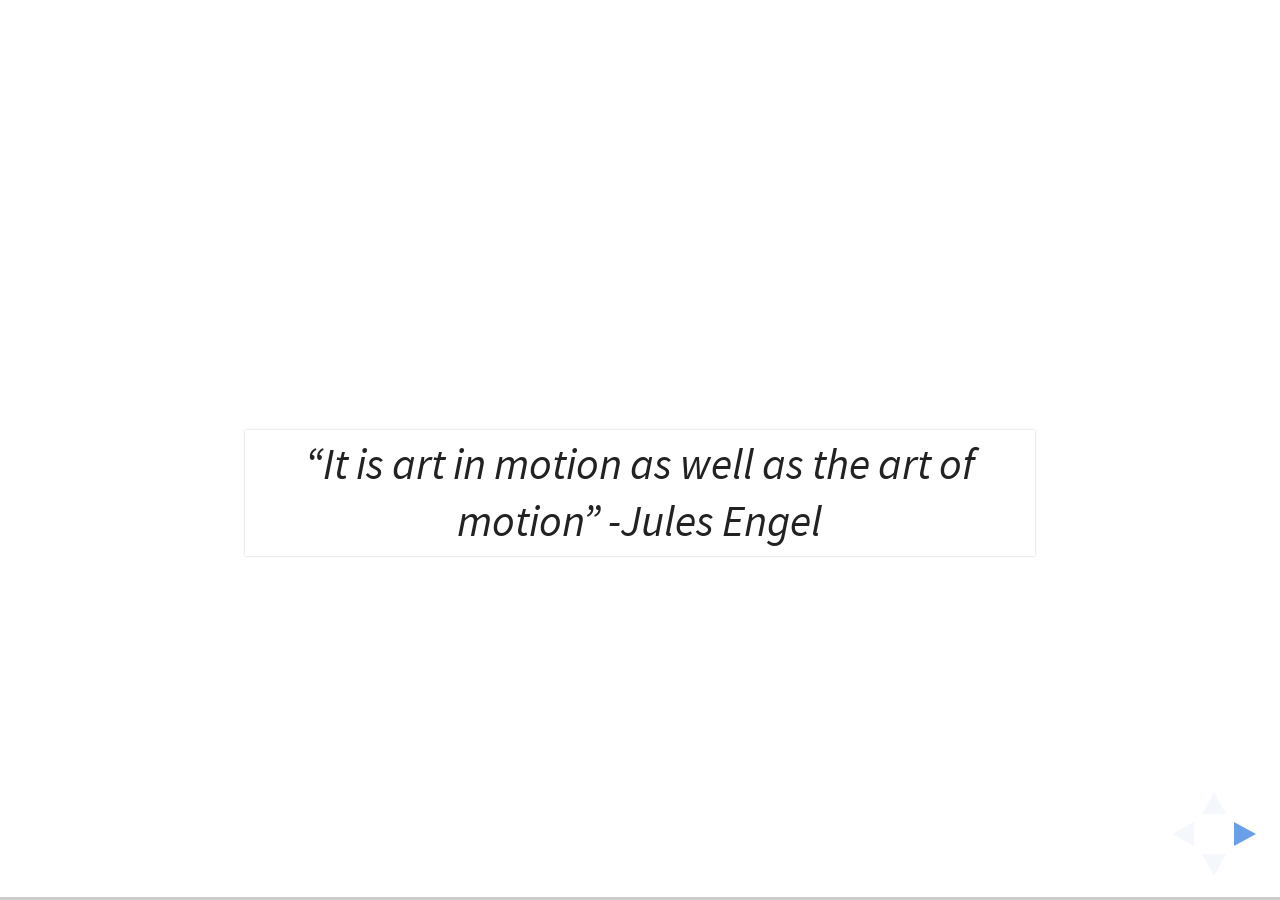
==== commit 9f870f9c: "ver2" ====
--- a/animhist/pres2/index.html
+++ b/animhist/pres2/index.html
@@ -10,18 +10,48 @@
 	        
 <!-- 	        Abstract Animation -->
 	        
-	        <section>
-		            <h1>Abstract Animation</h1>
-		            <h2></h2>
+	        <section data-background="http://thestacheguys.files.wordpress.com/2013/11/tumblr_mgh7y295cj1qk4y43o1_r1_500.gif">
+		            <h1 style="color: white">Abstract Animation</h1>
+		            <blockquote>“It is art in motion as well as the art of motion” -Jules Engel</blockquote>		            
+            </section>
+            
+            <section>
+	            <ul>
+		            <li>Pioneered by painters and visual artists from the world of fine art, not movies</li>
+		            <li>Focused on the concept of personal expression using animation as a medium</li>
+		            <li>An attempt at illustrating the visual language of music and sound</li>
+		            <li>Uses light, motion, color and rhythm to evoke emotion</li>
+	            </ul>
+            </section>
+            
+            <section>
+	            <img src="http://www.vangoghgallery.com/es/images/Van-Gogh_New-Template/prints-set1/print-starry-night.jpg">
+				<img src="http://i.telegraph.co.uk/multimedia/archive/01440/Picasso---Weeping-_1440387i.jpg">
+				<img src="https://www.ibiblio.org/wm/paint/auth/kandinsky/kandinsky.comp-8.jpg">
+	            <h2>Early Roots</h2>
+				<h5>Late 19th CenturyEarly 20th Century</h5>
+				<p>Fine art had been dramatically evolving in Europe and America with the advent of Impressionism (Monet, Van Gogh), Cubism (Picasso) and Expressionism (Kandisnksy).</p>
+            </section>
+            
+            <section>
+	            <h2>Early 1920s</h2>
+	            <p>A group of German painters became interested in using the medium of film to create animation in order to develop a language of abstract imagery with movement .</p>
+            </section>
+            
+            <section data-background="images/3man.png">
+	            <p>These early pioneers (who were all friends and contemporaries of each other) are</p>
+	            <ul>
+		            <li>Walter Ruttman (hand painted film strip to create color effects)</li>
+		            <li>Viking Eggeling (interested in visual language)</li>
+		            <li>Hans Richter (very influenced by Cubism)</li>
+	            </ul>
             </section>
 <!-- 	        Abstract Animation -->
 
 <!-- Oskar Fishinger -->
 			<section data-background="http://49.media.tumblr.com/a28f84a1cd3f4b9c7550bad4f9505020/tumblr_n2abl4xcYM1spvmigo1_400.gif">
 				<h1 style="color: white;">Oskar Fishinger</h1>
-				<p  style="color: #fdd6ff;">Oskar Fishinger is one of the most
-readily recognized and accomplished abstract animators of the
-20th century</p>
+				<p  style="color: #fdd6ff;">Oskar Fishinger is one of the most readily recognized and accomplished abstract animators of the 20th century</p>
 			</section>
 			
 			<section data-background="#000000">
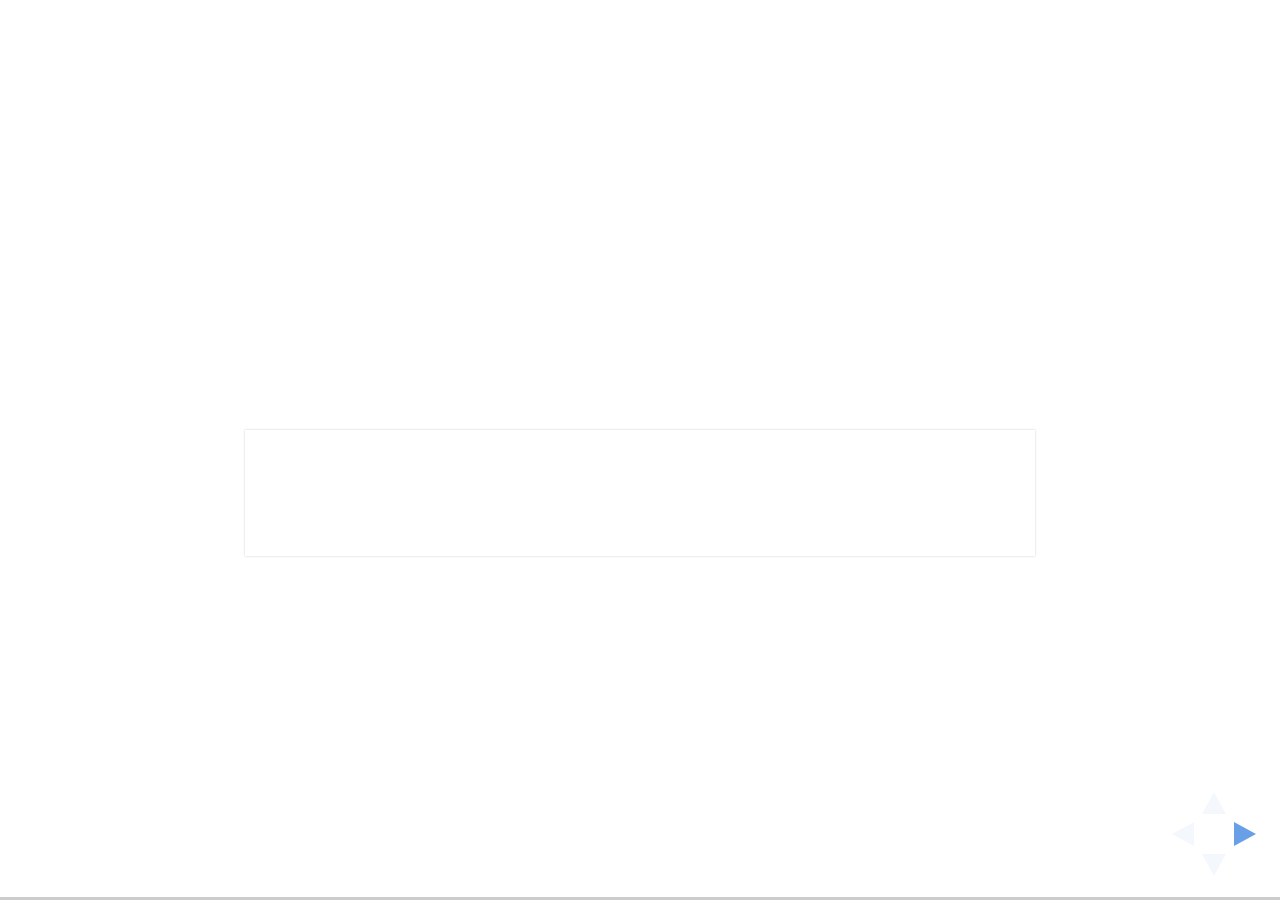
==== commit dad902e7: "ver4" ====
--- a/animhist/pres2/index.html
+++ b/animhist/pres2/index.html
@@ -11,12 +11,12 @@
 <!-- 	        Abstract Animation -->
 	        
 	        <section data-background="http://thestacheguys.files.wordpress.com/2013/11/tumblr_mgh7y295cj1qk4y43o1_r1_500.gif">
-		            <h1 style="color: white">Abstract Animation</h1>
-		            <blockquote>“It is art in motion as well as the art of motion” -Jules Engel</blockquote>		            
+		            <h1 style="color: white;">Abstract Animation</h1>
+		            <blockquote style=" color: white;">“It is art in motion as well as the art of motion” -Jules Engel</blockquote>		            
             </section>
             
-            <section>
-	            <ul>
+            <section data-background="https://i.ytimg.com/vi/b972EQOOEoY/hqdefault.jpg">
+	            <ul style="color: white;">
 		            <li>Pioneered by painters and visual artists from the world of fine art, not movies</li>
 		            <li>Focused on the concept of personal expression using animation as a medium</li>
 		            <li>An attempt at illustrating the visual language of music and sound</li>
@@ -25,9 +25,9 @@
             </section>
             
             <section>
-	            <img src="http://www.vangoghgallery.com/es/images/Van-Gogh_New-Template/prints-set1/print-starry-night.jpg">
-				<img src="http://i.telegraph.co.uk/multimedia/archive/01440/Picasso---Weeping-_1440387i.jpg">
-				<img src="https://www.ibiblio.org/wm/paint/auth/kandinsky/kandinsky.comp-8.jpg">
+	            <img style="height: 200px;" src="http://www.vangoghgallery.com/es/images/Van-Gogh_New-Template/prints-set1/print-starry-night.jpg">
+				<img style="height: 200px;" src="http://i.telegraph.co.uk/multimedia/archive/01440/Picasso---Weeping-_1440387i.jpg">
+				<img style="height: 200px;" src="https://www.ibiblio.org/wm/paint/auth/kandinsky/kandinsky.comp-8.jpg">
 	            <h2>Early Roots</h2>
 				<h5>Late 19th CenturyEarly 20th Century</h5>
 				<p>Fine art had been dramatically evolving in Europe and America with the advent of Impressionism (Monet, Van Gogh), Cubism (Picasso) and Expressionism (Kandisnksy).</p>
@@ -39,17 +39,35 @@
             </section>
             
             <section data-background="images/3man.png">
-	            <p>These early pioneers (who were all friends and contemporaries of each other) are</p>
-	            <ul>
+	            <p style="font-weight: 700; text-shadow: 1px 1px #ffffff">These early pioneers (who were all friends and contemporaries of each other) are</p>
+	            <ul style="  text-shadow: 1px 1px #ffffff">
 		            <li>Walter Ruttman (hand painted film strip to create color effects)</li>
 		            <li>Viking Eggeling (interested in visual language)</li>
 		            <li>Hans Richter (very influenced by Cubism)</li>
 	            </ul>
             </section>
+            
+            <section>
+	            <div style="width: 33.33%; float: left;">
+		            <img src="http://i153.photobucket.com/albums/s230/dickwhyte/RECON/HansRichter-Rhythm21RECON1-1.gif">
+		            <h6>“Rhythmus 21” 1921</h6>
+		            <p>Hans Richter</p>
+	            </div>
+	            <div style="width: 33.33%; float: left;">
+		            <img src="http://rs153.pbsrc.com/albums/s230/dickwhyte/RECON/VikingEggeling-DiagonaleSymphonyfragment.gif~c200">
+		            <h6>“Diagonal Symphony” 1925</h6>
+		            <p>Viking Eggeling</p>
+	            </div>
+	            <div style="width: 33.33%; float: left;">
+		            <img src="http://cdn.makeagif.com/media/12-13-2015/WZz7Yz.gif">
+		            <h6>“Opus I” 1921</h6>
+		            <p>Walter Ruttmann</p>
+	            </div>
+            </section>
 <!-- 	        Abstract Animation -->
 
 <!-- Oskar Fishinger -->
-			<section data-background="http://49.media.tumblr.com/a28f84a1cd3f4b9c7550bad4f9505020/tumblr_n2abl4xcYM1spvmigo1_400.gif">
+			<section style="clear: both;" data-background="http://49.media.tumblr.com/a28f84a1cd3f4b9c7550bad4f9505020/tumblr_n2abl4xcYM1spvmigo1_400.gif">
 				<h1 style="color: white;">Oskar Fishinger</h1>
 				<p  style="color: #fdd6ff;">Oskar Fishinger is one of the most readily recognized and accomplished abstract animators of the 20th century</p>
 			</section>
@@ -79,13 +97,13 @@
 				</section>
 				
 				<section data-background="http://www.jonathanrosenbaum.net/wp-content/uploads/2010/01/compositioninblue2.jpeg">
-					<h2 style="color:white;">Dancing Cigarettes</h2>
-					<p style="color:white;">His Muratti "Dancing Cigarettes" ad is a great example of his commercial work</p>
+					<h2 style="color:white; text-shadow: 1px 1px #8c3d00" >Dancing Cigarettes</h2>
+					<p style="color:white; text-shadow: 1px 1px #8c3d00">His Muratti "Dancing Cigarettes" ad is a great example of his commercial work</p>
 				</section>
 					
 				<section data-background="http://www.medienkunstnetz.de/assets/img/data/2700/bild.jpg">
-					<h2 style="color:white;">Composition in Blue</h2>
-					<p style="color:white;">Fischinger’s most memorable and featured work is his 1935
+					<h2 style="color:white; text-shadow: 1px 1px #00248b">Composition in Blue</h2>
+					<p style="color:white; text-shadow: 1px 1px #00248b">Fischinger’s most memorable and featured work is his 1935
 masterpiece</p>
 				</section>
 				
@@ -100,12 +118,12 @@
 				</section>
 				
 				<section data-background="http://www.michaelspornanimation.com/splog/wp-content/q/Fisch3.jpg">
-					<p style="color:white;">After Paramount, Fischinger went over to Disney (1939), where he collaborated on the Toccata and Fugue sequence for Fantasia.</p>
+					<p style="text-shadow: white 1px 1px">After Paramount, Fischinger went over to Disney (1939), where he collaborated on the Toccata and Fugue sequence for Fantasia.</p>
 				</section>
 				
 				<section data-background="http://kaganof.com/kagablog/wp-content/uploads/2012/01/072.jpg">
-					<h2 style="color:white;">Motion Picture Paintings</h2>
-					<p style="color:white;">The last phase of Fischinger's career in the 1940s 50s focused what he called "Motion Picture Paintings" working on panes of glass and filming his painting process brushstroke by brushstroke.</p>
+					<h2 style="color:white; text-shadow: 1px 1px #24008c">Motion Picture Paintings</h2>
+					<p style="color:white; text-shadow: 1px 1px #24008c">The last phase of Fischinger's career in the 1940s 50s focused what he called "Motion Picture Paintings" working on panes of glass and filming his painting process brushstroke by brushstroke.</p>
 				</section>
 				
 				<section>
@@ -118,8 +136,12 @@
 
 
 <!-- Len Lye -->
+
+				<section data-background="http://pattersons.com/wp-content/uploads/2015/04/LL.jpg">
+					<h1 style=" padding-left:4em;color: #c4fff3; text-shadow: 1px 1px 32px black">Len Lye</h1>
+				</section>
 				<section>
-					<img style="width: 400px; margin-right: 1em;" src="http://pattersons.com/wp-content/uploads/2015/04/LL.jpg"><img  style="width: 400px;" src="http://www.isea2008singapore.org/images/cloudland/cloudland_len.jpg">
+					<img  style="width: 400px;" src="http://www.isea2008singapore.org/images/cloudland/cloudland_len.jpg">
 					<p>Len Lye was a New Zealand artist who was highly interested in motion as a language of art. He is best known for his direct filmmaking, which would directly influence Norman McLaren’s later work.</p>
 				</section>
 				
@@ -146,7 +168,7 @@
 				<section data-background="https://s3-us-west-2.amazonaws.com/sfmomaopenspace/wp-content/uploads/2010/10/ALLURES_1b.jpg">
 					<h2 style="color: white;">Jordan Belson</h2>
 					<img src="http://expcinema.org/site/sites/default/files/JordanBelson.jpg">
-					<p style="color: white;">One of the most influential non-objective filmmakers of the second half of the 20th century. Had a vision of a world of abstract harmony and beauty.</p>
+					<p style="color: white; text-shadow: 1px 1px 0px #001871">One of the most influential non-objective filmmakers of the second half of the 20th century. Had a vision of a world of abstract harmony and beauty.</p>
 
 				</section>
 <!-- Jordan Belson -->
